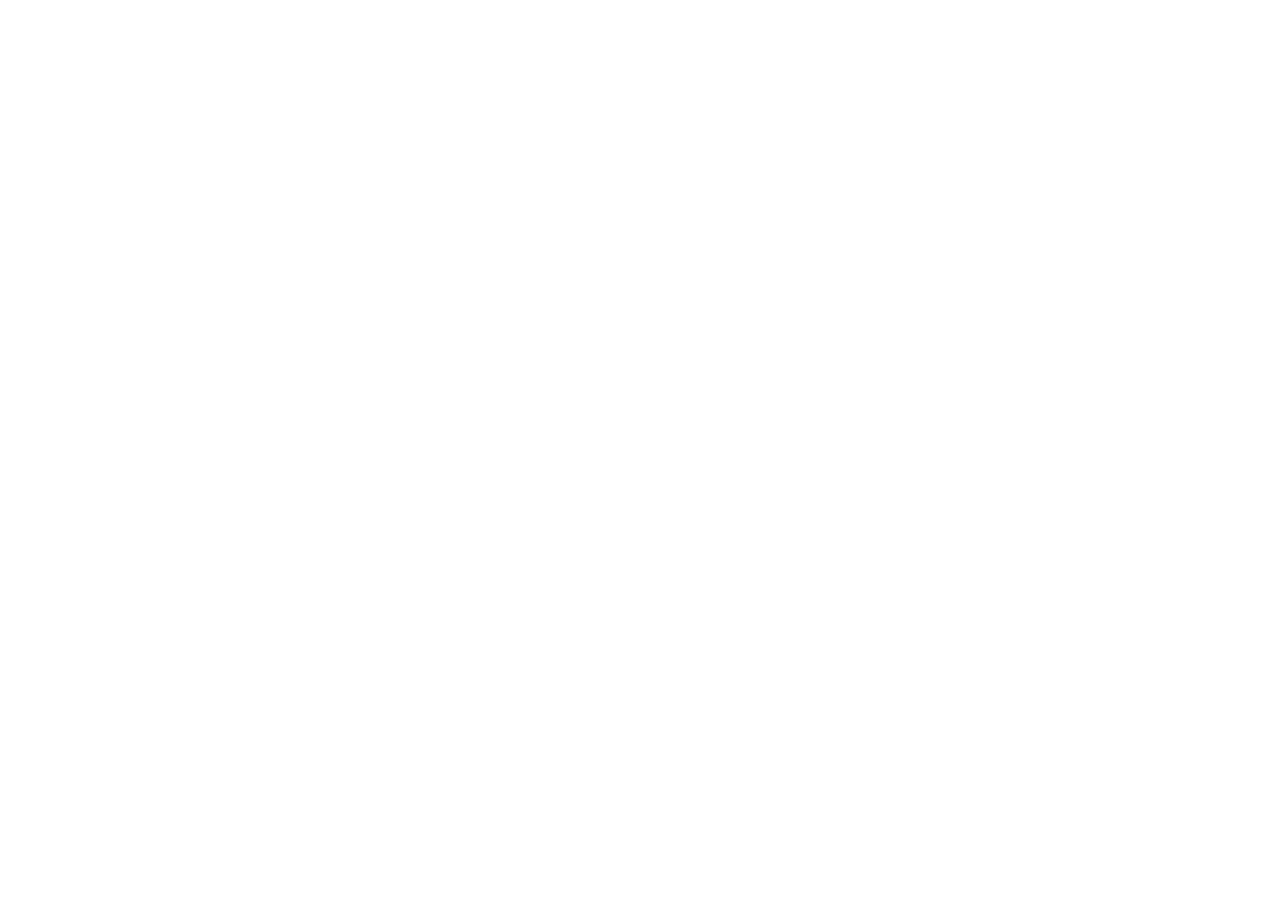
==== index.html @ c61ccdcd "Initial commit" ====
<!--
@license
Copyright (c) 2016 The Polymer Project Authors. All rights reserved.
This code may only be used under the BSD style license found at http://polymer.github.io/LICENSE.txt
The complete set of authors may be found at http://polymer.github.io/AUTHORS.txt
The complete set of contributors may be found at http://polymer.github.io/CONTRIBUTORS.txt
Code distributed by Google as part of the polymer project is also
subject to an additional IP rights grant found at http://polymer.github.io/PATENTS.txt
-->

<!doctype html>
<html lang="en">
  <head>
    <meta charset="utf-8">
    <meta name="generator" content="Polymer Starter Kit">
    <meta name="viewport" content="width=device-width, minimum-scale=1, initial-scale=1, user-scalable=yes">

    <title>My App</title>
    <meta name="description" content="My App description">

    <script>
      /**
      * [polymer-root-path]
      *
      * By default, we set `Polymer.rootPath` to the server root path (`/`).
      * Leave this line unchanged if you intend to serve your app from the root
      * path (e.g., with URLs like `my.domain/` and `my.domain/view1`).
      *
      * If you intend to serve your app from a non-root path (e.g., with URLs
      * like `my.domain/my-app/` and `my.domain/my-app/view1`), edit this line
      * to indicate the path from which you'll be serving, including leading
      * and trailing slashes (e.g., `/my-app/`).
      */
      window.Polymer = {rootPath: '/'};

      // Load and register pre-caching Service Worker
      if ('serviceWorker' in navigator) {
        window.addEventListener('load', function() {
          navigator.serviceWorker.register('service-worker.js', {
            scope: Polymer.rootPath,
          });
        });
      }
    </script>

    <!-- Load webcomponents-loader.js to check and load any polyfills your browser needs -->
    <script src="bower_components/webcomponentsjs/webcomponents-loader.js"></script>

    <!-- Load your application shell -->
    <link rel="import" href="src/my-app.html">

    <!-- Add any global styles for body, document, etc. -->
    <style>
      body {
        

      }
    </style>
  </head>
  <body>
    <my-app></my-app>
    <titulo-element></titulo-element>
    <body-element></body-element>
    
  </body>
</html>
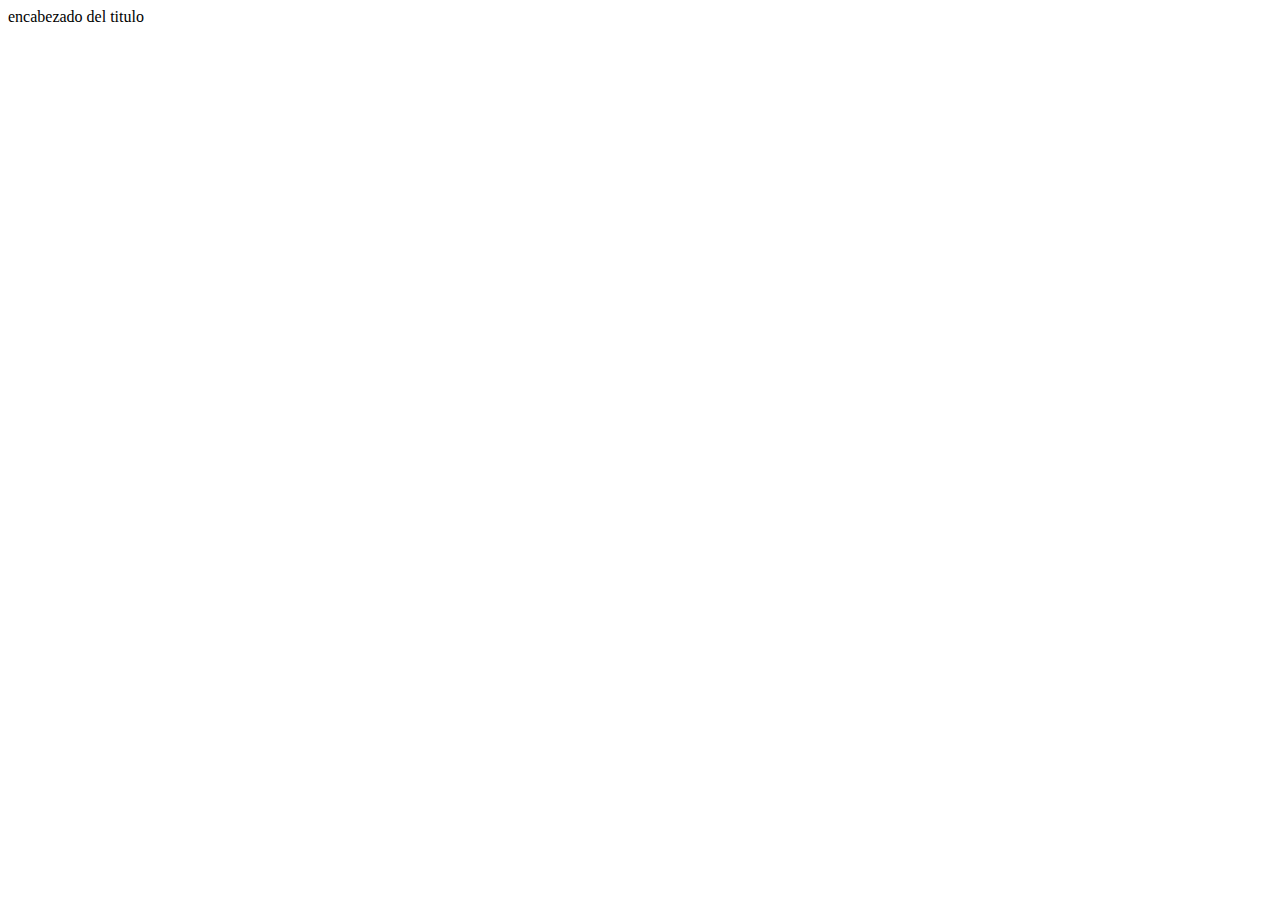
==== commit 29c8f550: "agrega iconos y eventos" ====
--- a/index.html
+++ b/index.html
@@ -49,6 +49,8 @@
     <!-- Load your application shell -->
     <link rel="import" href="src/my-app.html">
 
+    <link rel="stylesheet" href="./src/assets/estilos/styles.css">
+
     <!-- Add any global styles for body, document, etc. -->
     <style>
       body {
@@ -59,7 +61,7 @@
   </head>
   <body>
     <my-app></my-app>
-    <titulo-element></titulo-element>
+    <titulo-element nombre="Jose" app="Montoya">encabezado del titulo</titulo-element>
     <body-element></body-element>
     
   </body>
--- a/src/assets/estilos/styles.css
+++ b/src/assets/estilos/styles.css
@@ -0,0 +1,3 @@
+.letraNegrita {
+    font-weight: bold;
+}